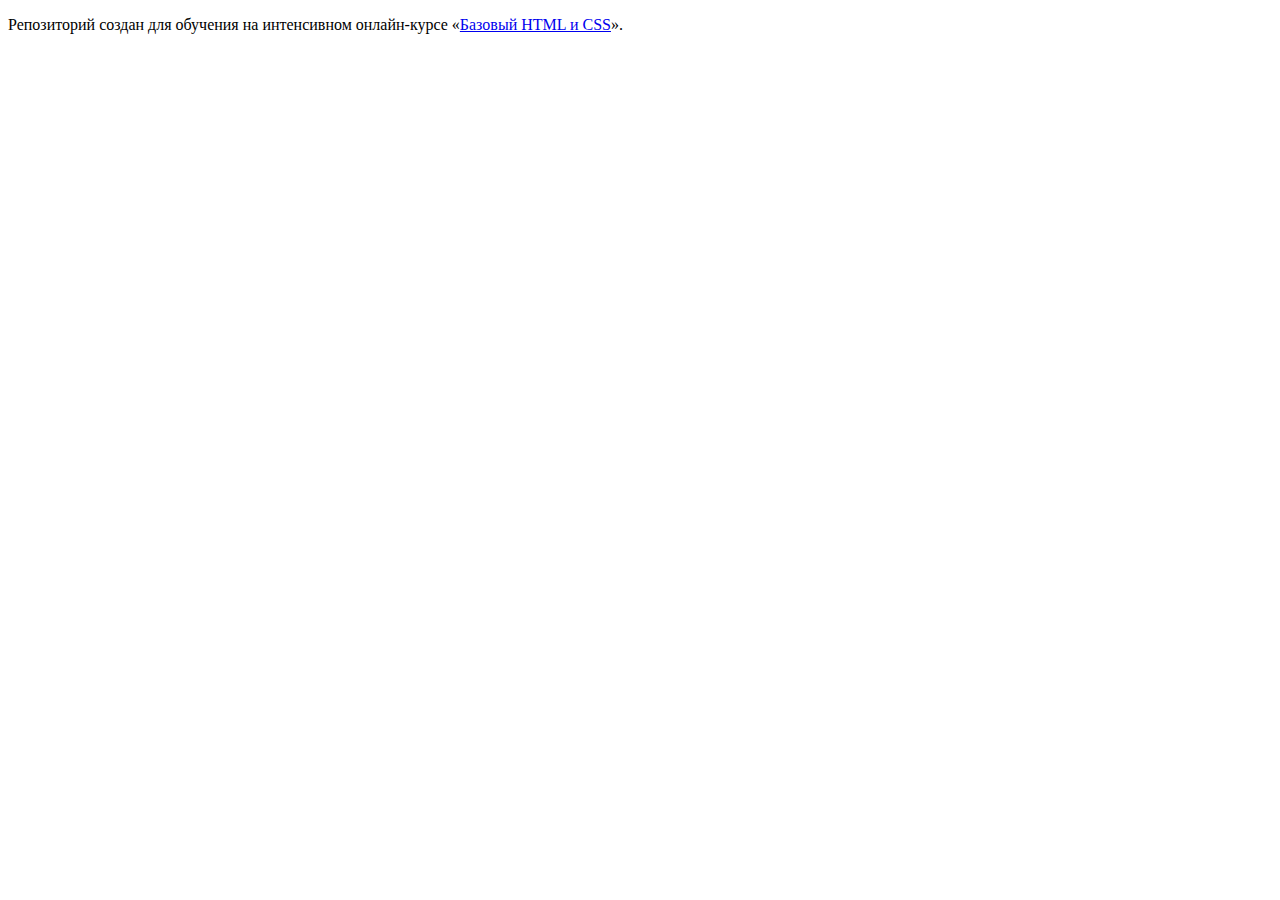
==== index.html @ 4859f19c ":hatching_chick:" ====
<!DOCTYPE html>
<html lang="ru">
  <head>
    <meta charset="utf-8">
    <title>HTML Academy: Барбершоп</title>
  </head>
  <body>

    <p>Репозиторий создан для обучения на интенсивном онлайн‑курсе «<a href="https://htmlacademy.ru/intensive">Базовый HTML и CSS</a>».</p>

  </body>
</html>
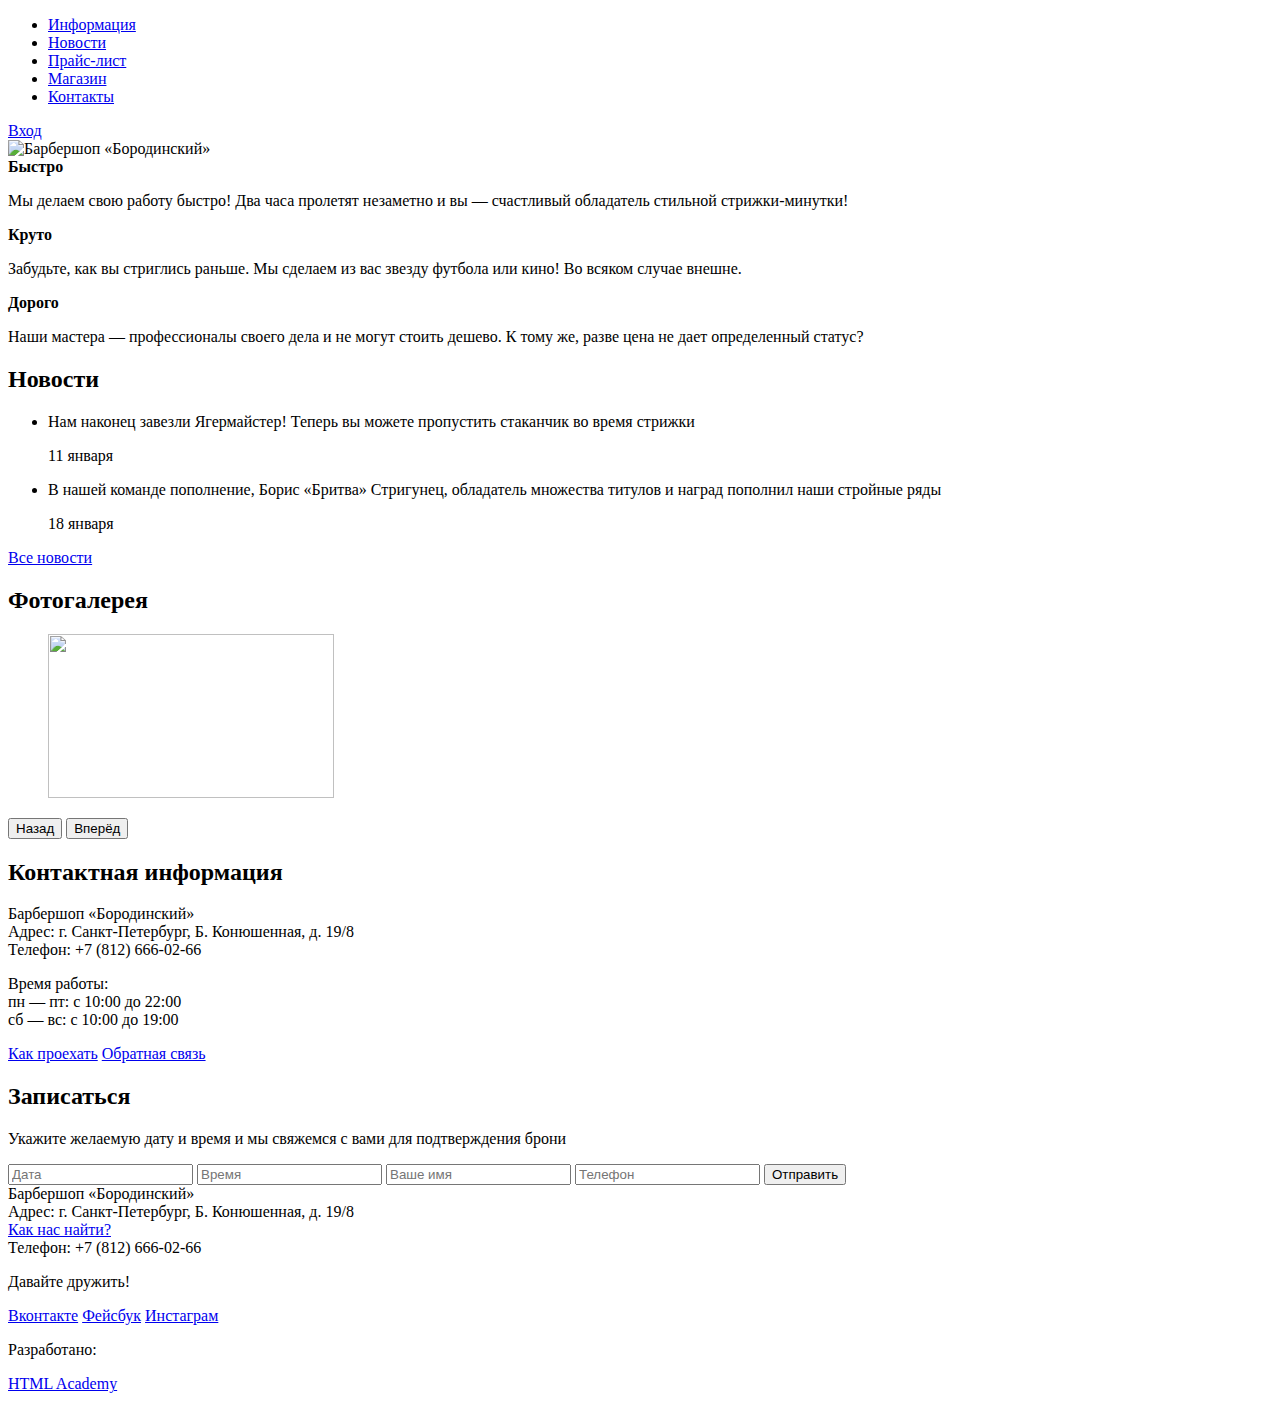
==== commit 9d05a0d8: "25.01" ====
--- a/index.html
+++ b/index.html
@@ -2,11 +2,127 @@
 <html lang="ru">
   <head>
     <meta charset="utf-8">
-    <title>HTML Academy: Барбершоп</title>
+    <title>Барбершоп «Бородинский»</title>
   </head>
   <body>
-
-    <p>Репозиторий создан для обучения на интенсивном онлайн‑курсе «<a href="https://htmlacademy.ru/intensive">Базовый HTML и CSS</a>».</p>
-
+    <header class="main-header">
+      <div class="container">
+        <nav class="main-navigation">
+          <ul>
+            <li>
+              <a href="#">Информация</a>
+            </li>
+            <li>
+              <a href="#">Новости</a>
+            </li>
+            <li>
+              <a href="#">Прайс-лист</a>
+            </li>
+            <li>
+              <a href="#">Магазин</a>
+            </li>
+            <li>
+              <a href="#">Контакты</a>
+            </li>
+          </ul>
+        </nav>
+        <div class="user-block">
+          <a class="login" href="#">Вход</a>
+        </div>
+      </div>
+    </header>
+    <main class="container">
+      <div class="index-logo">
+        <img src="img/index-logo.png" width="368" height="204" alt="Барбершоп «Бородинский»">
+      </div>
+      <section class="features">
+        <div class="features-item">
+          <b class="features-name">Быстро</b>
+          <p>Мы делаем свою работу быстро! Два часа пролетят незаметно и вы — счастливый обладатель стильной стрижки-минутки!</p>
+        </div>
+        <div class="features-item">
+          <b class="features-name">Круто</b>
+          <p>Забудьте, как вы стриглись раньше. Мы сделаем из вас звезду футбола или кино! Во всяком случае внешне.</p>
+        </div>
+        <div class="features-item">
+          <b class="features-name">Дорого</b>
+          <p>Наши мастера — профессионалы своего дела и не могут стоить дешево. К тому же, разве цена не дает определенный статус?</p>
+        </div>
+      </section>
+      <div class="index-content">
+        <div class="index-content-left">
+          <h2 class="index-content-title">Новости</h2>
+          <ul class="news-preview">
+            <li>
+              <p>Нам наконец завезли Ягермайстер! Теперь вы можете пропустить стаканчик во время стрижки</p>
+              <time datetime="2016-01-11">11 января</time>
+            </li>
+            <li>
+              <p>В нашей команде пополнение, Борис «Бритва» Стригунец, обладатель множества титулов и наград пополнил наши стройные ряды</p>
+              <time datetime="2016-01-18">18 января</time>
+            </li>
+          </ul>
+          <a class="btn" href="#">Все новости</a>
+        </div>
+        <div class="index-content-right">
+          <h2 class="index-content-title">Фотогалерея</h2>
+          <div class="gallery">
+            <figure class="gallery-content">
+              <img src="img/photo-1.jpg" width="286" height="164" alt="">
+            </figure>
+            <button class="btn gallery-prev">Назад</button>
+            <button class="btn gallery-next">Вперёд</button>
+          </div>
+        </div>
+      </div>
+      <div class="index-content">
+        <div class="index-content-left">
+          <h2 class="index-content-title">Контактная информация</h2>
+          <p>
+            Барбершоп «Бородинский»<br>
+            Адрес: г. Санкт-Петербург, Б. Конюшенная, д. 19/8<br>
+            Телефон: +7 (812) 666-02-66
+          </p>
+          <p>
+            Время работы:<br>
+            пн — пт: с 10:00 до 22:00<br>
+            сб — вс: с 10:00 до 19:00
+          </p>
+          <a class="btn" href="#">Как проехать</a>
+          <a class="btn" href="#">Обратная связь</a>
+        </div>
+        <div class="index-content-right">
+          <h2 class="index-content-title">Записаться</h2>
+          <p>Укажите желаемую дату и время и мы свяжемся с вами для подтверждения брони</p>
+          <form class="appointment-form" action="https://echo.htmlacademy.ru" method="post">
+            <input type="text" name="date" value="" placeholder="Дата">
+            <input type="text" name="time" value="" placeholder="Время">
+            <input type="text" name="name" value="" placeholder="Ваше имя">
+            <input type="tel" name="phone" value="" placeholder="Телефон">
+            <button class="btn" type="submit">Отправить</button>
+          </form>
+        </div>
+      </div>
+    </main>
+    <footer class="main-footer">
+      <div class="container">
+        <section class="footer-contacts">
+          Барбершоп «Бородинский»<br>
+          Адрес: г. Санкт-Петербург, Б. Конюшенная, д. 19/8<br>
+          <a href="#">Как нас найти?</a><br>
+          Телефон: +7 (812) 666-02-66
+        </section>
+        <section class="footer-social">
+          <p>Давайте дружить!</p>
+          <a class="social-btn social-btn-vk" href="#">Вконтакте</a>
+          <a class="social-btn social-btn-fb" href="#">Фейсбук</a>
+          <a class="social-btn social-btn-inst" href="#">Инстаграм</a>
+        </section>
+        <section class="footer-copyright">
+          <p>Разработано:</p>
+          <a class="btn" href="https://htmlacademy.ru">HTML Academy</a>
+        </section>
+      </div>
+    </footer>
   </body>
-</html>
+</html>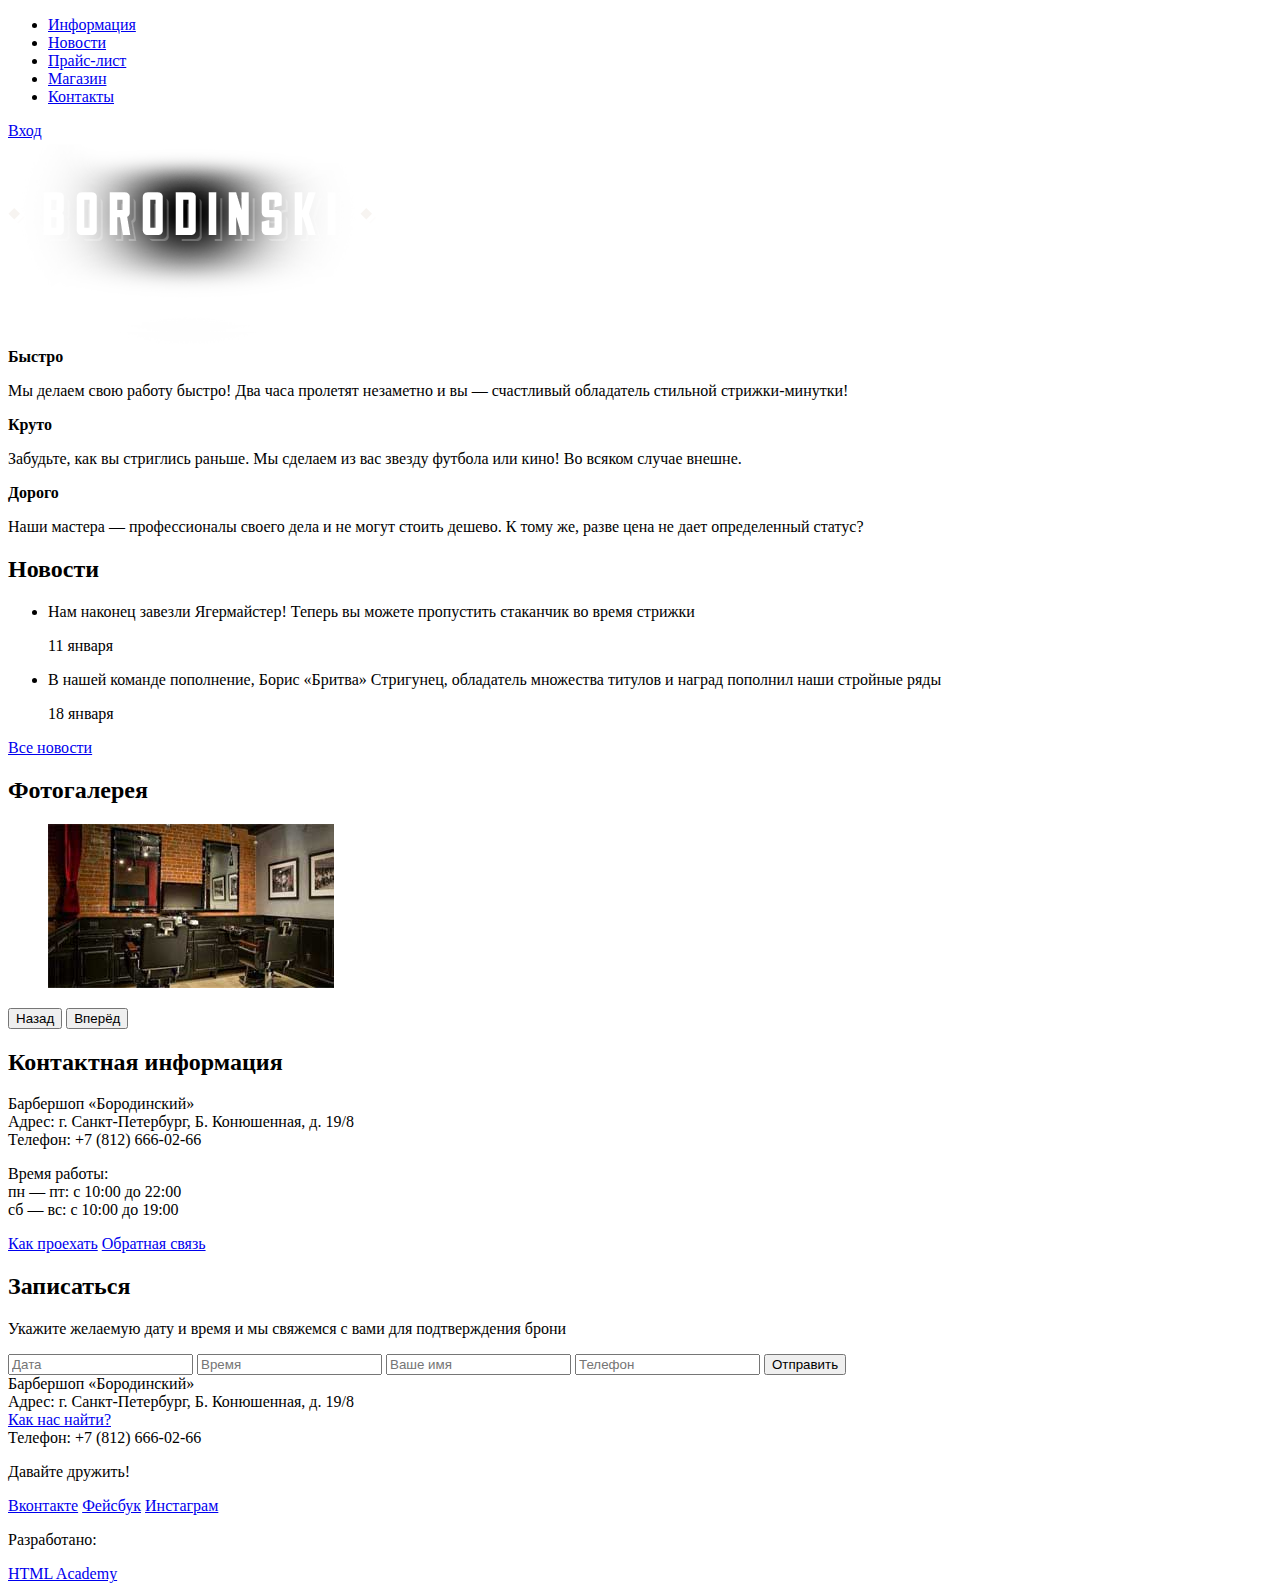
==== commit 5c6fdb81: "29.01" ====
--- a/index.html
+++ b/index.html
@@ -33,7 +33,7 @@
     </header>
     <main class="container">
       <div class="index-logo">
-        <img src="img/index-logo.png" width="368" height="204" alt="Барбершоп «Бородинский»">
+        <img src="img/logo_big.png" width="368" height="204" alt="Барбершоп «Бородинский»">
       </div>
       <section class="features">
         <div class="features-item">
@@ -68,7 +68,7 @@
           <h2 class="index-content-title">Фотогалерея</h2>
           <div class="gallery">
             <figure class="gallery-content">
-              <img src="img/photo-1.jpg" width="286" height="164" alt="">
+              <img src="img/fotogallery_index.jpg" width="286" height="164" alt="">
             </figure>
             <button class="btn gallery-prev">Назад</button>
             <button class="btn gallery-next">Вперёд</button>
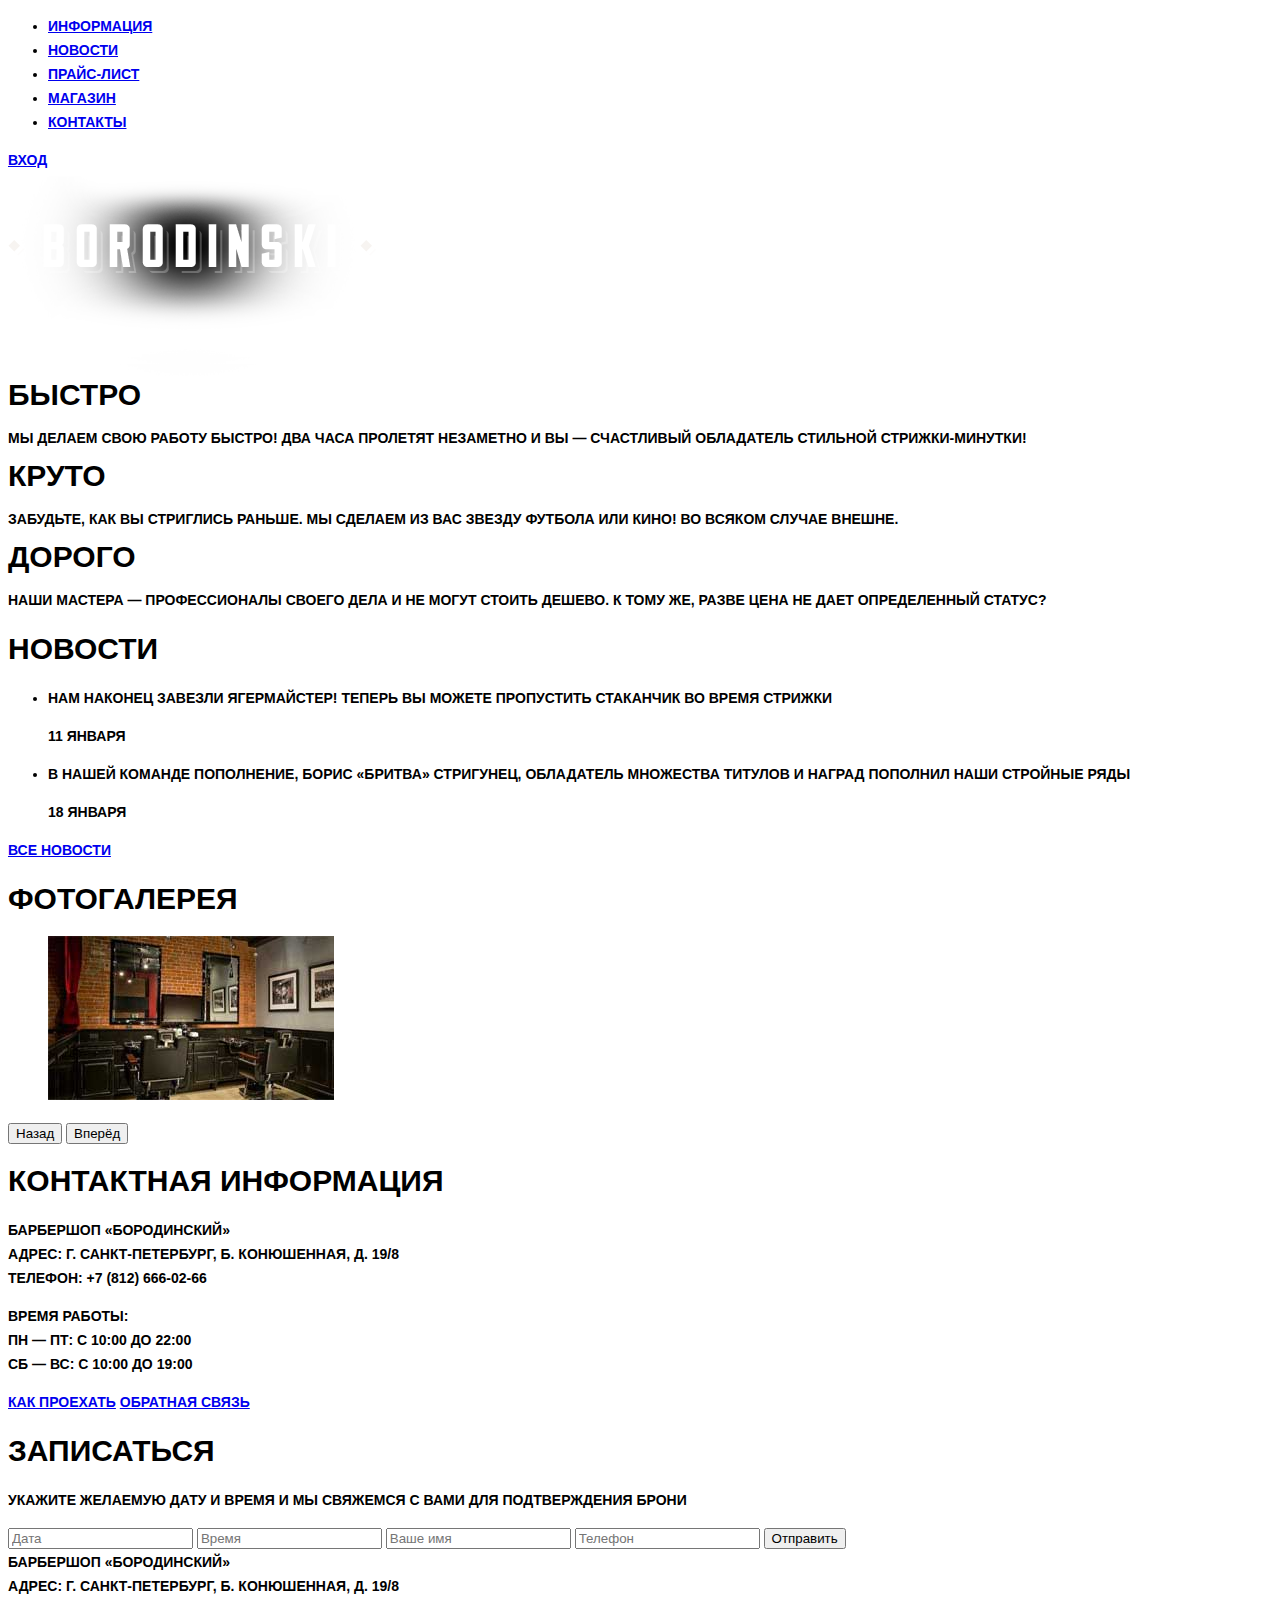
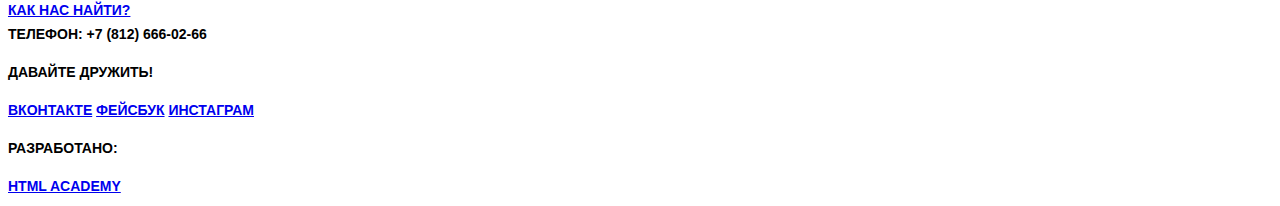
==== commit a4260449: "Последние изменнения на проверку" ====
--- a/index.html
+++ b/index.html
@@ -3,6 +3,7 @@
   <head>
     <meta charset="utf-8">
     <title>Барбершоп «Бородинский»</title>
+    <link rel="stylesheet" type="text/css" href="css/style-index.css">
   </head>
   <body>
     <header class="main-header">
--- a/css/style-index.css
+++ b/css/style-index.css
@@ -0,0 +1,19 @@
+body {
+	font-family: "PTSans NarrowBold", sans-serif;
+	font-style: normal;
+	font-size:14px;
+	line-height:24px;
+	font-weight: bold;
+	text-transform:uppercase;
+	color: #000000;
+}
+
+.features-name {
+	font-size:30px;
+	line-height:auto;
+}
+
+.index-content-title {
+	font-size:30px;
+	line-height:auto;
+}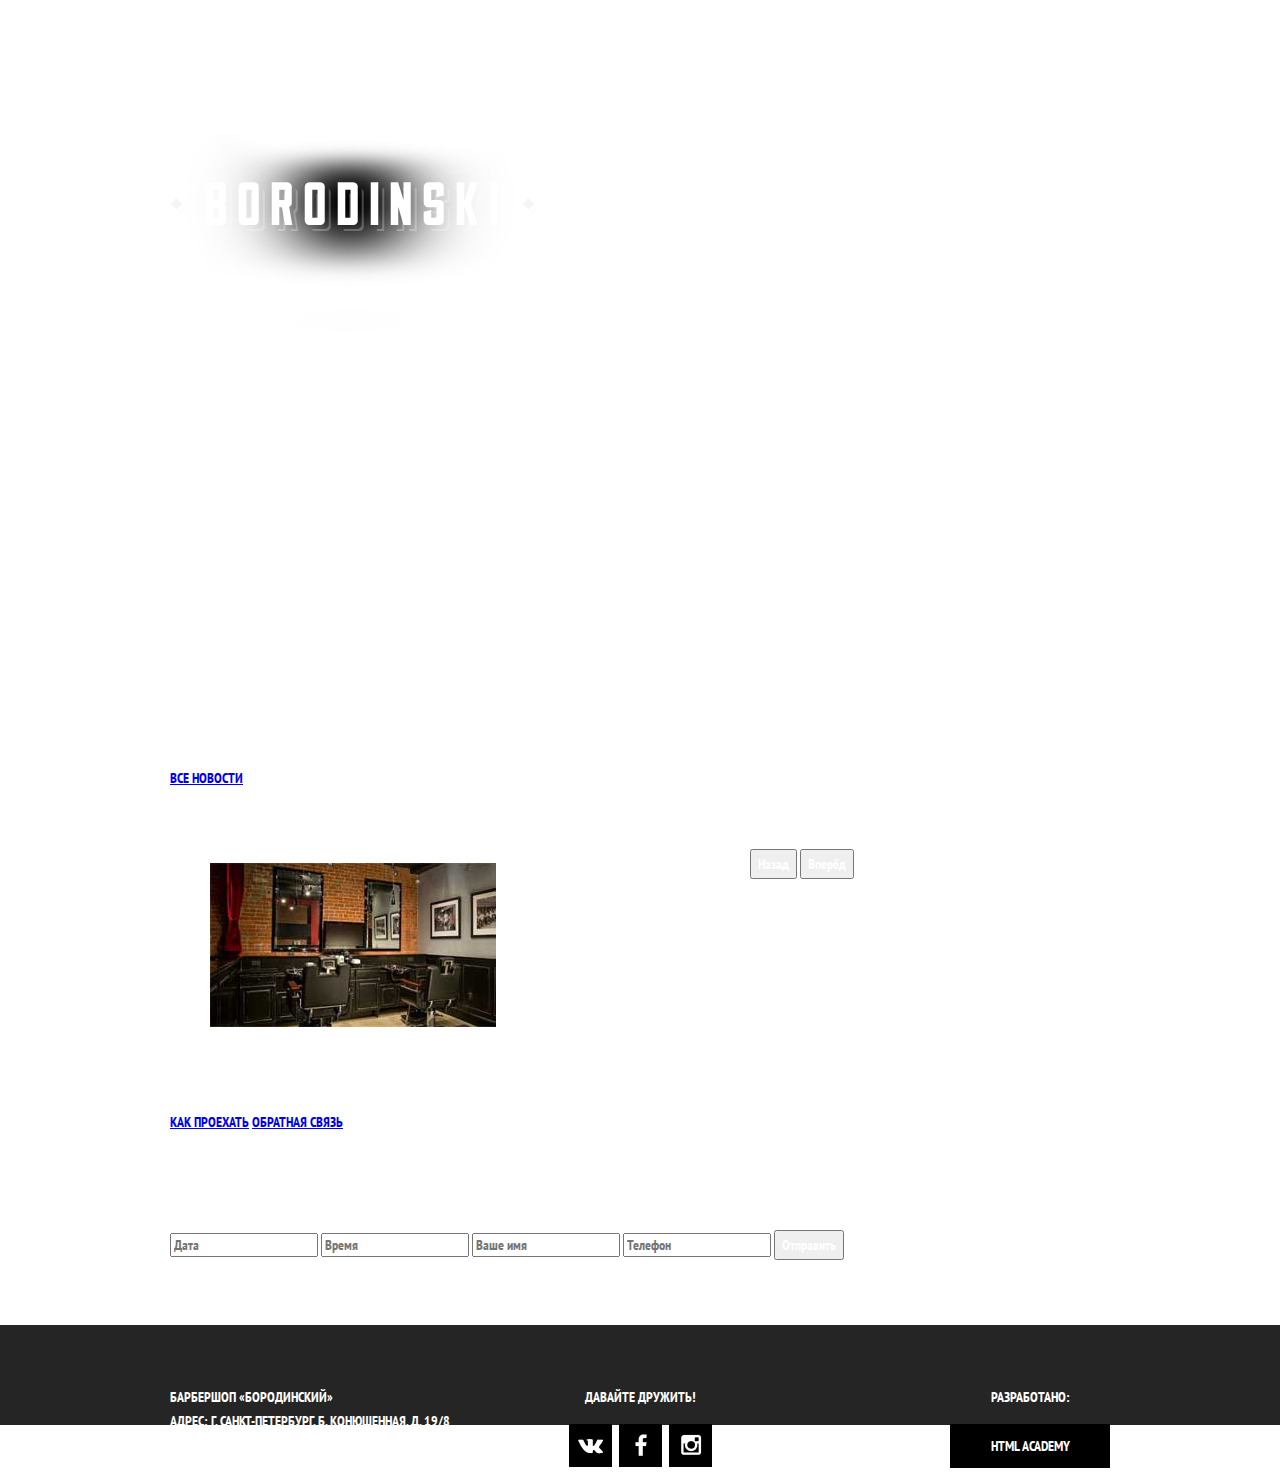
==== commit a33f358f: "16.02 ОДИН CSS" ====
--- a/index.html
+++ b/index.html
@@ -3,7 +3,9 @@
   <head>
     <meta charset="utf-8">
     <title>Барбершоп «Бородинский»</title>
-    <link rel="stylesheet" type="text/css" href="css/style-index.css">
+     <link href='https://fonts.googleapis.com/css?family=PT+Sans+Narrow:700&subset=cyrillic,latin' rel='stylesheet' type='text/css'>
+  <link rel="stylesheet" type="text/css" href="css/normalize.css">
+    <link rel="stylesheet" type="text/css" href="css/style.css">
   </head>
   <body>
     <header class="main-header">
--- a/css/style.css
+++ b/css/style.css
@@ -0,0 +1,654 @@
+body {
+  min-width: 960px;
+  font-weight: 700;
+  font-size: 14px;
+  line-height: 24px;
+  font-family: "PT Sans Narrow", "Arial", sans-serif;
+  color: #ffffff;
+  text-transform: uppercase;
+  margin: 0;
+  padding: 0;
+}
+
+.inner-page {
+  color: #000000;
+  background: #f8f3f0 url("../img/bg_content_blog.png") repeat;
+}
+
+.clearfix::after {
+  content: "";
+
+  display: table;
+  clear: both;
+}
+
+.container {
+  width: 940px;
+  margin: 0 auto;
+  padding: 0 10px;
+}
+
+.main-header {
+  margin-bottom: 60px;
+  
+  color: #ffffff;
+  
+  background-color: #000000;
+}
+
+.main-navigation {
+  float: left;
+  width: 780px;
+}
+
+.main-navigation ul {
+  margin: 0;
+  padding: 0;
+
+  list-style: none;
+  font-size: 0;
+}
+
+.main-navigation li {
+  display: inline-block;
+
+  font-size: 16px;
+  line-height: 20px;
+  vertical-align: top;
+}
+
+.main-navigation a {
+  display: block;
+  padding: 25px 20px;
+  
+  color: #ffffff;
+  text-decoration: none;
+}
+
+.main-navigation a:hover {
+  background: #242424;
+}
+
+.main-navigation .logo-inner {
+  float: left;
+  width: 111px;
+  height: 20px;
+  padding-top: 22px;
+}
+
+.main-navigation .logo-inner img{
+  width: 111px;
+  height: 24px;
+}
+
+.main-navigation .logo-inner:hover {
+  background: none;
+}
+
+.main-navigation .active {
+  position: relative;
+
+  background-color: none;
+}
+
+.main-navigation .active a:hover {
+  background: none;
+}
+
+.main-navigation .active::after {
+  content: "";
+  position: absolute;
+  right: 20px;
+  bottom: 0;
+  left: 20px;
+  height: 5px;
+  background-color: #ffffff;
+}
+
+.main-navigation .active span {
+  display: block;
+  padding: 25px 20px;
+}
+
+.user-block {
+  float: right;
+  max-width: 140px;
+}
+
+.login {
+  position: relative;
+  
+  display: inline-block;
+  padding: 25px 20px;
+  padding-left: 50px;
+  
+  font-size: 16px;
+  line-height: 20px;
+  vertical-align: top;
+  color: #ffffff;
+  text-decoration: none;
+}
+
+.login:hover {
+  background-color: #242424;
+}
+
+.login::before {
+  content: "";
+  position: absolute;
+  top: 28px;
+  left: 20px;
+
+  width: 18px;
+  height: 18px;
+
+  background: transparent url("../img/sprite.png") no-repeat;
+  opacity: 0.3;
+}
+
+.login:hover::before {
+  opacity: 1;
+}
+
+
+
+
+
+
+
+
+
+.catalog h1 {
+  font-size:30px;
+  line-height:auto;
+}
+
+.breadcrumbs li {
+    color:#aba9a7;
+    position: relative;
+    display: inline-block;
+    margin-top: 30px;
+    margin-bottom: 50px;
+    padding-right: 30px;
+    font-size: 14px;
+}
+
+.breadcrumbs li::after {
+  content: "";
+  position: absolute;
+  top:8px;
+  right: 10px;
+  width: 8px;
+  height: 8px;
+  background-color: #000000;
+  transform:rotate(45deg);
+}
+
+.breadcrumbs .current::after {
+  display: none;
+}
+
+.breadcrumbs a {
+  list-style: none;
+  color: #000000;
+  text-decoration: none;
+}
+
+.breadcrumbs a:hover {
+  text-decoration: underline;
+}
+
+.breadcrumbs {
+    margin:0;
+    padding: 0;
+}
+
+.filter {
+  float: left;
+  width: 221px;
+}
+
+.filter li {
+  margin-top: 30px;
+  margin-bottom: 20px;
+  font-size: 14px;
+  line-height: auto;
+  list-style: none;
+}
+
+.filter ul {
+  margin:0px;
+  padding: 0px;
+}
+
+.filter a {
+  background-color: #000000;
+  width: 112px;
+  height: 43px;
+  margin-top: 35px;
+  display: block;
+  text-decoration: none;
+  color: #ffffff;
+  padding: 10px;
+  text-align: center;
+  box-sizing:border-box;
+}
+
+.filter a:hover {
+  background-color: #663d15;
+}
+
+.filter a:active {
+  background-color: #663d15;
+}
+
+
+.filter span {
+  font-size:24px;
+  line-height:auto;
+}
+.filter label:hover {
+  color: #663d15;
+  cursor: pointer;
+}
+
+.radio input[type="radio"] {
+  display: none;
+}
+
+.radio {
+  position:relative;
+  cursor: pointer;
+  padding-left: 30px;
+}
+
+.radio input[type="radio"] + .checkbox-indicator  {
+  position: absolute;
+  top:-3px;
+  left:0;
+  width: 17px;
+  height: 17px;
+  border:2px solid #000000;
+}
+
+.radio input[type="radio"]:checked + .checkbox-indicator::before,
+.radio input[type="radio"]:checked + .checkbox-indicator::after {
+  content: "";
+  position: absolute;
+  top:8px;
+  left:1px;
+  width: 15px;
+  height:2px;
+  background-color: #000000;
+}
+
+.checkbox input[type="checkbox"] {
+  display: none;
+}
+
+.checkbox {
+  position:relative;
+  cursor: pointer;
+  padding-left: 30px;
+}
+
+.checkbox input[type="checkbox"] + .checkbox-indicator  {
+  position: absolute;
+  top:-3px;
+  left:0;
+  width: 17px;
+  height: 17px;
+  border:2px solid #000000;
+}
+
+.checkbox input[type="checkbox"]:checked + .checkbox-indicator::before,
+.checkbox input[type="checkbox"]:checked + .checkbox-indicator::after {
+  content: "";
+  position: absolute;
+  top:8px;
+  left:1px;
+  width: 15px;
+  height:2px;
+  background-color: #000000;
+}
+
+.checkbox-indicator::before {
+  transform: rotate(45deg);
+}
+
+.checkbox-indicator::after {
+  transform: rotate(-45deg);
+}
+
+.products {
+  display: inline-block;
+  vertical-align: top;
+  width: 700px;
+  margin-left: 15px;
+}
+
+article {
+  margin-right: 10px;
+  display: inline-block;
+  vertical-align: top;
+  width: 220px;
+  min-height: 288px;
+  background-color: #ffffff; 
+  margin-bottom: 20px;
+  box-shadow: 0 0 10px rgba(0,0,0,0.5);
+}
+
+.name a {
+  color: #000000;
+  text-align: left;
+  text-decoration: none;
+  display: inline-block;
+  margin-left: 10px;
+  padding: 0;
+}
+
+.name h2 {
+  text-transform: none;
+  font-size:14px;
+  line-height:18px;
+}
+
+.name span {
+  font-size:14px;
+  line-height:18px;
+}
+
+
+article:nth-child (3n) {
+   margin-right: 0px;
+}
+
+.price {
+    float: left;
+    width: 104px;
+    height: 43px;
+    text-align: center;
+    padding: 10px;
+    background-color: #e5e5e5;
+    color: #000000;
+    margin-left: 18px;
+    margin-top: 15px;
+    box-sizing:border-box;
+}
+
+
+.button-buy {
+  display: block;
+  width: 80px;
+  height: 43px;
+  text-decoration: none;
+  background-color: #000000;
+  color: #ffffff;
+  float: right;
+  text-align: center;
+  padding: 10px;
+  margin-top: 15px;
+  margin-right: 17px;
+  box-sizing:border-box;
+}
+
+.button-buy:hover {
+  background-color: #663d15;
+}
+
+.page {
+     margin-left: -40px;
+     margin-top: 25px;
+     margin-bottom: 50px;
+}
+
+.page li {
+  list-style: none;
+  display: inline-block;
+}
+
+.page a {
+  display: inline-block;
+  width: 45px;
+  height: 45px;
+  text-decoration: none;
+  text-align: center;
+  padding: 10px 15px;
+  color: #ffffff;
+  background-color: #000000;
+  margin-right: 7px;
+  box-sizing:border-box;
+}
+
+.page a:hover {
+    background-color: #663d15;
+}
+
+.page a:active {
+    background-color: #663d15;
+}
+
+.page .active {
+  color:#000000;
+  background-color: #ffffff;
+  display: inline-block;
+  width: 45px;
+  height: 45px;
+  text-decoration: none;
+  text-align: center;
+  padding: 15px 20px;
+  margin-right: 7px;
+  box-sizing:border-box;
+}
+
+
+
+
+
+
+
+
+
+
+
+
+.catalog h1 {
+  font-size:30px;
+  line-height:auto;
+}
+
+.clearfix::after {
+  content: "";
+  display: table;
+  clear: both;
+}
+
+.gallery-content {
+  width: 460px;
+  float: left; 
+  margin-right: 80px;
+}
+
+.big-img {
+  box-shadow: 0px 0px 20px 0px rgba(0,0,0,0.5);
+  margin-bottom: 20px;
+}
+
+.small-img img{
+  box-shadow: 0 0 10px rgba(0,0,0,0.5);
+  margin-bottom: 50px;
+  margin-right: 10px;
+}
+
+.small-img:nth-child(3n) {
+  margin-right: 0px;
+}
+
+.content {
+  width: 400px;
+  float: right;
+  font-size:14px;
+  line-height:24px;
+}
+
+.content .code {
+  margin-left: 95px;
+  color: #b3b2b2;
+}
+.content p {
+  margin-top: 40px;
+  margin-bottom: 45px;
+}
+
+.content a:hover {
+  background-color: #663d15;
+}
+ .content h2 {
+  clear: both;
+  margin-bottom: 36px;
+  font-size:24px;
+ }
+
+ .custom-list {
+  list-style: none;
+  padding: 0px;
+ }
+
+  .custom-list li {
+    position: relative; 
+    padding-left: 20px;
+  }
+
+  .custom-list li:before {
+    content: "";
+    position: absolute;
+    top: 8px;
+    left: 0px;
+    width: 8px;
+    height: 8px;
+    background-color: #000000;
+    transform: rotate(45deg);
+  }
+
+
+
+
+
+
+
+
+
+
+
+
+
+.main-footer {
+  clear:both;
+  margin-top: 65px;
+  padding-top: 60px;
+  padding-bottom: 40px;
+
+  color: #ffffff;
+
+  background: #252525 url("../img/pattern-black.jpg");
+}
+
+.footer-contacts {
+  float: left;
+  width: 320px;
+  margin-right: 60px;
+}
+
+.footer-contacts a {
+  color: #ffffff;
+}
+
+.footer-contacts a:hover {
+  text-decoration: none;
+}
+
+.footer-social {
+  float: left;
+  width: 180px;
+
+  text-align: center;
+}
+
+.footer-copyright {
+  float: right;
+  max-width: 180px;
+}
+
+.footer-copyright a {
+  display: block;
+  color:#ffffff;
+  text-decoration: none;
+  width: 160px;
+  height: 44px;
+  background-color: #000000;
+  padding: 15px 10px;
+  box-sizing:border-box;
+}
+
+.footer-social p {
+  margin: 0;
+  margin-bottom: 15px;
+}
+
+.social-btn {
+  display: inline-block;
+  width: 43px;
+  height: 43px;
+  margin: 0 2px;
+
+  font-size: 0;
+  vertical-align: top;
+  text-decoration: none;
+
+  background: #000000 url("img/sprite.png") no-repeat center;
+}
+
+.social-btn-vk {
+  background-image: url("../img/vk.png");
+}
+
+.social-btn-fb {
+  background-image: url("../img/fb.png");
+}
+
+.social-btn-inst {
+  background-image: url("../img/inst.png");
+}
+
+.social-btn-vk:hover {
+background-image: url("../img/vk_wh.png");
+}
+
+.social-btn-fb:hover {
+background-image: url("../img/fb_wh.png");
+}
+
+.social-btn-inst:hover {
+background-image: url("../img/inst_wh.png");
+}
+
+.footer-copyright p {
+  margin: 0;
+  margin-bottom: 15px;
+  text-align: center;
+}
+
+.footer-copyright a {
+  text-align: center;
+  padding: 10px;
+  box-sizing:border-box;
+}
+
+.footer-copyright .btn {
+  margin-right: 0;
+}
+
+.footer-copyright .btn:hover {
+  color: #000000;
+
+  background-color: #ffffff;